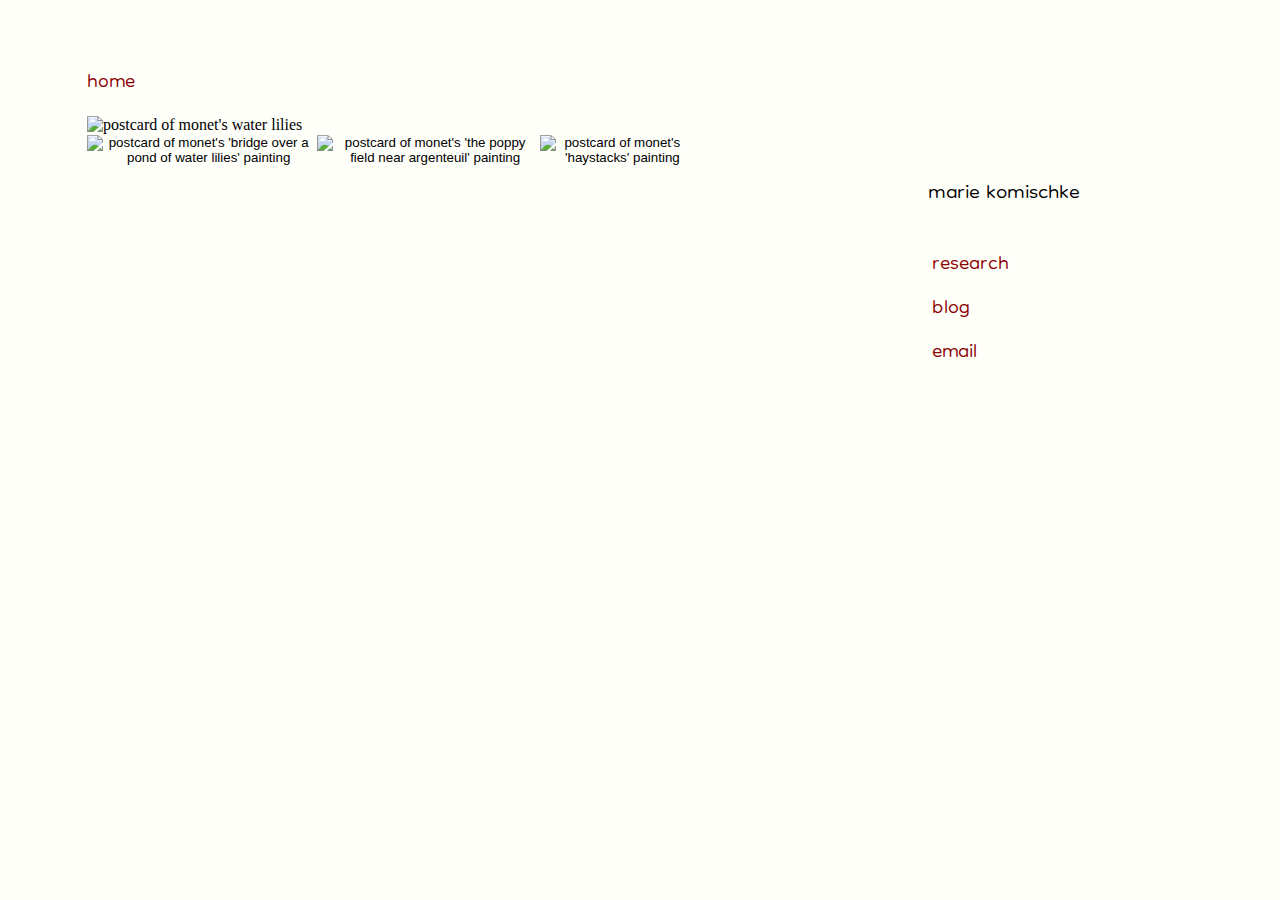
==== index.html @ 63402767 "fixed relative links" ====
<!DOCTYPE html>
<html>
    <head>
        <meta charset="utf-8">
        <meta name="viewport" content="width=device-width, initial-scale=1.0">
        <title>Marie Komischke</title>
        <link href="styles.css" rel="stylesheet">
        <link rel="apple-touch-icon" sizes="180x180" href="/apple-touch-icon.png">
        <link rel="icon" type="image/png" sizes="32x32" href="/favicon-32x32.png">
        <link rel="icon" type="image/png" sizes="16x16" href="/favicon-16x16.png">
        <link rel="manifest" href="/site.webmanifest">
    </head>
    <body>
        <header>
            <a href="index.html" id="testing">home</a>
        </header>
        <main id="home">
            <div id="left" class="c">
                <img src="assets/monet-lilies-600.jpg" width="auto" height="auto" alt="postcard of monet's water lilies" id="display" srcset="assets/monet-lilies-600.jpg 600w, assets/monet-lilies-900.jpg 900w, assets/monet-lilies-1200.jpg 1200w" sizes=
                "((min-width: 400px) and (max-width: 800px)) 600w,
                ((min-width: 800px) and (max-width: 1200px)) 900w,
                ((min-width: 1201px) and (max-width: 1600px)) 1200w">
                <div id="photo-options">
                    <button id="left-button"><img src="assets/monet-bridge-600.jpg" width="auto" height="auto" alt="postcard of monet's 'bridge over a pond of water lilies' painting" srcset="assets/monet-bridge-600.jpg 600w, assets/monet-bridge-900.jpg 900w, assets/monet-bridge-1200.jpg 1200w" sizes=
                    "((min-width: 400px) and (max-width: 800px)) 600w,
                    ((min-width: 800px) and (max-width: 1200px)) 900w,
                    ((min-width: 1201px) and (max-width: 1600px)) 1200w"></button>
                    <button id="middle-button"><img src="assets/monet-poppies-600.jpg" width="auto" height="auto" alt="postcard of monet's 'the poppy field near argenteuil' painting" srcset="assets/monet-poppies-600.jpg 600w, assets/monet-poppies-900.jpg 900w, assets/monet-poppies-1200.jpg 1200w" sizes=
                    "((min-width: 400px) and (max-width: 800px)) 600w,
                    ((min-width: 800px) and (max-width: 1200px)) 900w,
                    ((min-width: 1201px) and (max-width: 1600px)) 1200w"></button> 
                    <button id="right-button"><img src="assets/monet-haystacks-600.jpg" width="auto" height="auto" alt="postcard of monet's 'haystacks' painting" srcset="assets/monet-haystacks-600.jpg 600w, assets/monet-haystacks-900.jpg 900w, assets/monet-haystacks-1200.jpg 1200w" sizes=
                    "((min-width: 400px) and (max-width: 800px)) 600w,
                    ((min-width: 800px) and (max-width: 1200px)) 900w,
                    ((min-width: 1201px) and (max-width: 1600px)) 1200w"></button>
                </div>
            </div>
            <div id="right">
                <h1 class="a" style="margin-bottom: 1px;">marie komischke</h1>
                <nav>
                    <ul class="b">
                        <li class="home-nav"><a href="research/index.html">research</a></li>
                        <li class="home-nav"><a href="blog/index.html">blog</a></li>
                        <li class="home-nav"><a href="mailto:marie.komischke@nyu.edu">email</a></li>
                    </ul>
                </nav>
            </div>
        </main>
        <script src="script.js"></script>
    </body>
</html>
---- styles.css ----
@import url('https://fonts.googleapis.com/css2?family=Dongle&display=swap');

h1, h3, p, a, li {
    font-family: "Dongle", serif;
    font-weight: 300;
    font-style: normal;
}

#home {
    display: flex;
    margin-top: 1%;
}

#left {
    width: 68%;
}

#display {
    width: 100%;
    height: 70%;
}

#right {
    margin-left: 8%;
    margin-top: 3%;
}

#photo-options {
    display: flex;
    flex-direction: row;
    width: 80%;
    gap: 3px;
}

#left-button img, #middle-button img, #right-button img {
    width: 100%;
    height: 100%;
}

.webpage-title {
    margin-bottom: 1px; 
    margin-top: 1px; 
    text-align: center; 
    color: darkblue;
}

#research-interests {
    display: grid;
    margin: 2%;
    grid-template-columns: repeat(3,1fr);
    gap: 5px;
    grid-template-areas:
    "a b c"
    "d e f";
}

#headshot {
    width: 20%;
    margin-left: 5%;
    margin-right: 2%;
    margin-top: 2%;
    margin-bottom: 3%;
    float: right;
}

html {
    background-color: #fffffa;
    width: 96%;
    margin: auto;
}

body {
    margin-top: 5%;
    margin-left: 5%;
    margin-right: 5%;
    
}

a, .home-nav {
    text-decoration: none;
    list-style: none;
    color: black;
}

.home-nav {
    font-size: 1.5em;
}

a:hover {
    text-decoration: underline;
}

a {color: darkred};

#photo-caption {
    margin-top: 15%;
    font-size: 0.6em;
}

button {
    border: none;
    background: none;
    padding-left: 0%;
    padding-right: 0%;
}

button:hover {
    opacity: 60%;
}

button:active {
    opacity: 40%;
}

#contact {
    font-size: 1.6em;
}

#day, #time {
    text-decoration: underline;
}

#clock {
    text-align: center;
    font-size: 1.7rem;
}

h1 {
    margin-bottom: 1px;
    /* font-size: 100%; */
}

h3, h4 {
    font-size: 2em;
    margin-bottom: 1px;
}

p, ul {
    font-size: 1.6em;
}

.home-nav {font-size: 1.2em;}

header {
    display: flex;
    flex-direction: row;
    gap: 25px;
    font-size: 1.9rem;
}

ul {padding-left: 4px;}

#blog-items, #written-works {padding-left: 20px;}

.a {grid-area: a;}
.b {grid-area: b;}
.c {grid-area: c;}
.d {grid-area: d;}
.e {grid-area: e;}
.f {grid-area: f;}

@media (prefers-color-scheme:dark){
    html {
      background-color: #2d2d2d;
    }

    h1, p, #clock, #research-interests, #blog-items, #written-works {
        color: #e4e4e4;
    }

    a, a:visited {color: #f9efa5}
    
    h3 {color: #8da6e6}

    .webpage-title {color: lightcoral;}
}

@media(max-width:768px){
    h1 {font-size: 2rem;}

    .home-nav {font-size: 1.1em;}

    p, header, #research-interests, #blog-items, #written-works {font-size: 1.3em;}

    h3 {font-size: 1.7em;}

    #clock {font-size: 1.5em;}

    #headshot {
        margin-right: 2%; 
        width: 22%; 
        margin-top: 2.8%;}
}

@media(max-width:320px){
    #home {
        display: grid;
        grid-template-columns: 1fr;
        grid-template-areas:
        "a"
        "b"
        "c";
        font-size: 0.5em;
    }

    #left, #display {
        width: 100%;
        height: 80%;
    }

    #photo-options {width: 100%;}

    #photo-options {
        gap: 2px;
    }

    #right, #right h1 {
        display: block;
        margin-top: 0%;
        margin-left: 13%;
        font-size: 2rem;
    }

    #right ul {
        display: flex;
        flex-direction: row;
        margin-top: 0%;
        margin-bottom: 0%;
        margin-left: 0%;
        margin-right: 18%;
        justify-content: space-around;
    }
    
    #home a, header {font-size: 1.3rem;}

    #headshot {
        width: 95px;
        height: 120px;
    }

    #research-interests {
        display: grid;
        margin: 5%;
        grid-template-columns: repeat(2,1fr);
        column-gap: 25%;
        grid-template-areas:
        "a b"
        "c d"
        "e f";
    }

    #clock {font-size: 1.4em;}

    h3 {font-size: 1.7em;}

    p, #research-interests, #blog-items, #written-works {font-size: 1.2em;}

    h1, .home-nav {
        font-size: 2rem;
    }

    #headshot {margin-bottom: 0%}
}
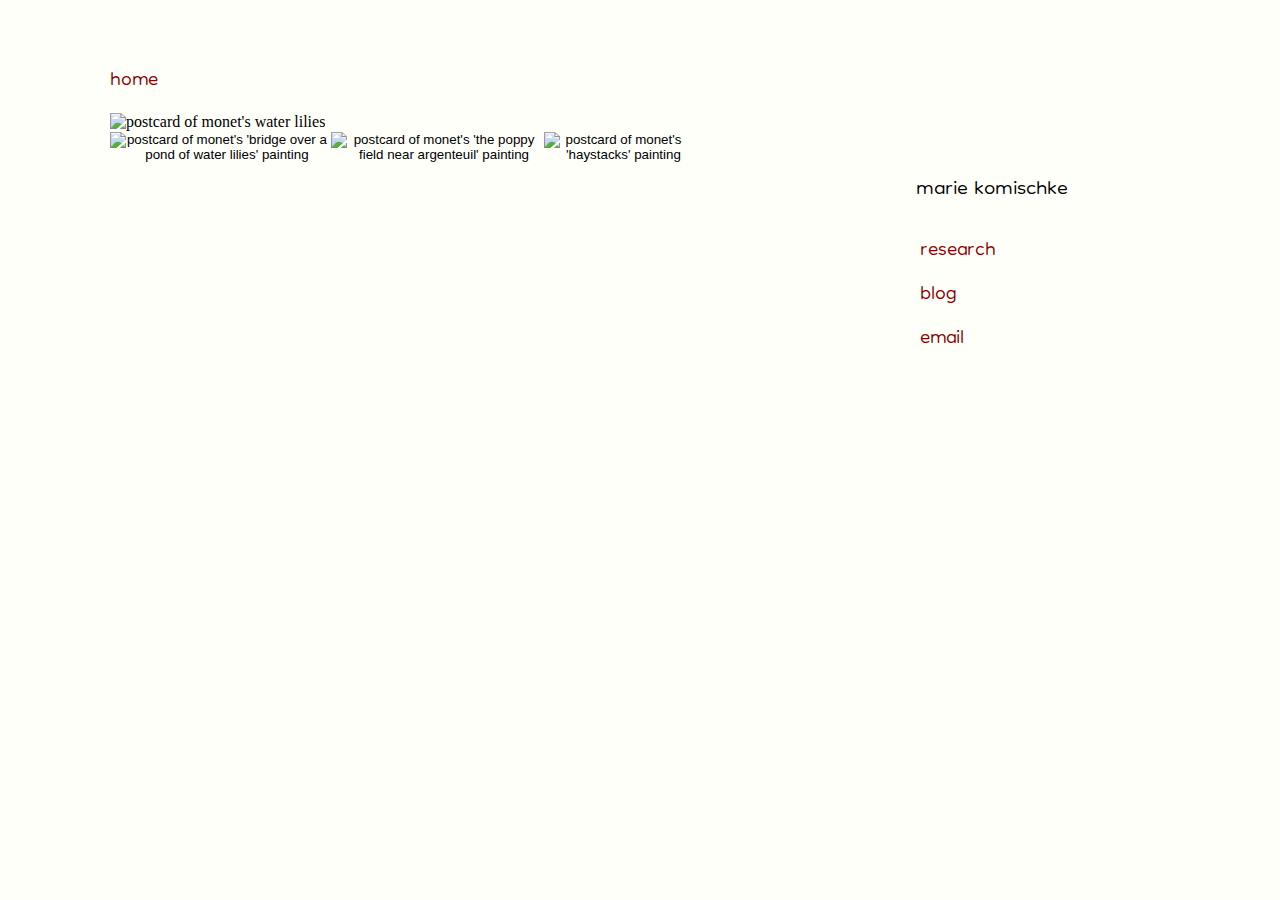
==== commit 453edeec: "fixed formatting" ====
--- a/index.html
+++ b/index.html
@@ -12,7 +12,7 @@
     </head>
     <body>
         <header>
-            <a href="index.html" id="testing">home</a>
+            <a href="/" id="testing">home</a>
         </header>
         <main id="home">
             <div id="left" class="c">
@@ -39,8 +39,8 @@
                 <h1 class="a" style="margin-bottom: 1px;">marie komischke</h1>
                 <nav>
                     <ul class="b">
-                        <li class="home-nav"><a href="research/index.html">research</a></li>
-                        <li class="home-nav"><a href="blog/index.html">blog</a></li>
+                        <li class="home-nav"><a href="/research">research</a></li>
+                        <li class="home-nav"><a href="blog/">blog</a></li>
                         <li class="home-nav"><a href="mailto:marie.komischke@nyu.edu">email</a></li>
                     </ul>
                 </nav>
--- a/styles.css
+++ b/styles.css
@@ -1,6 +1,6 @@
 @import url('https://fonts.googleapis.com/css2?family=Dongle&display=swap');
 
-h1, h3, p, a, li {
+h1, h3, p, a, li, time {
     font-family: "Dongle", serif;
     font-weight: 300;
     font-style: normal;
@@ -65,7 +65,7 @@
 
 html {
     background-color: #fffffa;
-    width: 96%;
+    width: 92%;
     margin: auto;
 }
 
@@ -83,7 +83,7 @@
 }
 
 .home-nav {
-    font-size: 1.5em;
+    font-size: 1.9em;
 }
 
 a:hover {
@@ -135,11 +135,29 @@
     margin-bottom: 1px;
 }
 
-p, ul {
+p, li, time {
     font-size: 1.6em;
 }
 
-.home-nav {font-size: 1.2em;}
+.nn {
+    color: #0000CB;
+}
+
+.article-title {
+    height: 25px;
+}
+
+.article-info {
+    display: flex;
+    flex-direction: row;
+    gap: 20px;
+}
+
+.timetoread {
+    display: flex;
+    flex-direction: row;
+    gap: 8px;
+}
 
 header {
     display: flex;
@@ -158,6 +176,8 @@
 .d {grid-area: d;}
 .e {grid-area: e;}
 .f {grid-area: f;}
+
+/* RESPONSIVE DESIGN STARTING HERE */
 
 @media (prefers-color-scheme:dark){
     html {
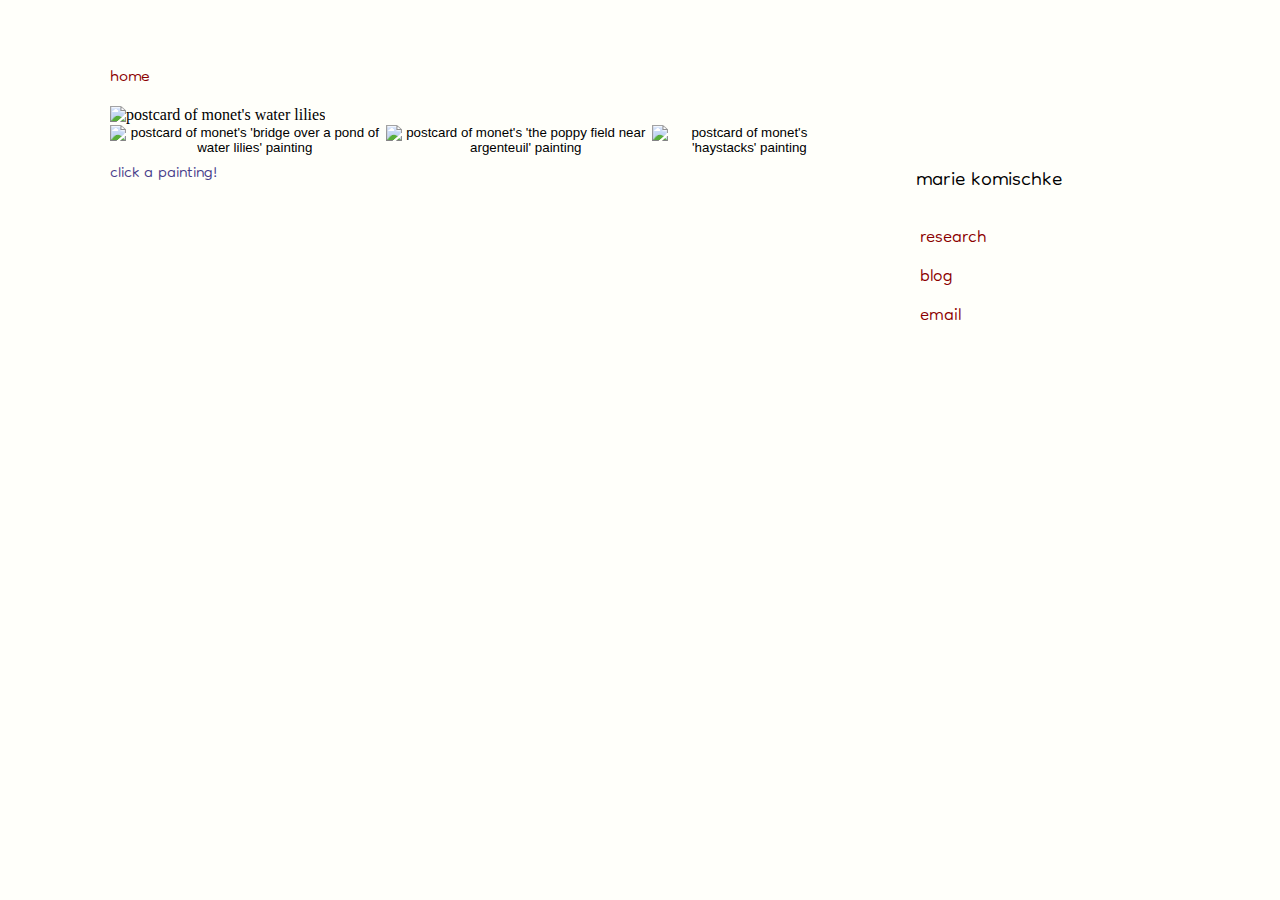
==== commit 27f78bd7: "edited css, blog stuff, research profile" ====
--- a/index.html
+++ b/index.html
@@ -16,7 +16,7 @@
         </header>
         <main id="home">
             <div id="left" class="c">
-                <img src="assets/monet-lilies-600.jpg" width="auto" height="auto" alt="postcard of monet's water lilies" id="display" srcset="assets/monet-lilies-600.jpg 600w, assets/monet-lilies-900.jpg 900w, assets/monet-lilies-1200.jpg 1200w" sizes=
+                <img src="assets/monet-lilies-600.jpg" id="display" width="auto" height="auto" alt="postcard of monet's water lilies" id="display" srcset="assets/monet-lilies-600.jpg 600w, assets/monet-lilies-900.jpg 900w, assets/monet-lilies-1200.jpg 1200w" sizes=
                 "((min-width: 400px) and (max-width: 800px)) 600w,
                 ((min-width: 800px) and (max-width: 1200px)) 900w,
                 ((min-width: 1201px) and (max-width: 1600px)) 1200w">
@@ -34,6 +34,7 @@
                     ((min-width: 800px) and (max-width: 1200px)) 900w,
                     ((min-width: 1201px) and (max-width: 1600px)) 1200w"></button>
                 </div>
+                <p style="margin-top: 0; color: darkslateblue">click a painting!</p>
             </div>
             <div id="right">
                 <h1 class="a" style="margin-bottom: 1px;">marie komischke</h1>
--- a/styles.css
+++ b/styles.css
@@ -17,7 +17,7 @@
 
 #display {
     width: 100%;
-    height: 70%;
+    height: 66%;
 }
 
 #right {
@@ -28,8 +28,8 @@
 #photo-options {
     display: flex;
     flex-direction: row;
-    width: 80%;
-    gap: 3px;
+    width: 100%;
+    gap: 2px;
 }
 
 #left-button img, #middle-button img, #right-button img {
@@ -58,7 +58,7 @@
     width: 20%;
     margin-left: 5%;
     margin-right: 2%;
-    margin-top: 2%;
+    margin-top: 3%;
     margin-bottom: 3%;
     float: right;
 }
@@ -83,7 +83,7 @@
 }
 
 .home-nav {
-    font-size: 1.9em;
+    font-size: 2.1vw;
 }
 
 a:hover {
@@ -113,7 +113,7 @@
 }
 
 #contact {
-    font-size: 1.6em;
+    font-size: 1.9vw;
 }
 
 #day, #time {
@@ -127,16 +127,16 @@
 
 h1 {
     margin-bottom: 1px;
-    /* font-size: 100%; */
+    font-size: 2.4vw;
 }
 
 h3, h4 {
-    font-size: 2em;
+    font-size: 2vw;
     margin-bottom: 1px;
 }
 
 p, li, time {
-    font-size: 1.6em;
+    font-size: 1.9vw;
 }
 
 .nn {
@@ -163,7 +163,7 @@
     display: flex;
     flex-direction: row;
     gap: 25px;
-    font-size: 1.9rem;
+    font-size: 2vw;
 }
 
 ul {padding-left: 4px;}
@@ -201,6 +201,8 @@
     .home-nav {font-size: 1.1em;}
 
     p, header, #research-interests, #blog-items, #written-works {font-size: 1.3em;}
+
+    li {font-size:1em;}
 
     h3 {font-size: 1.7em;}
 
